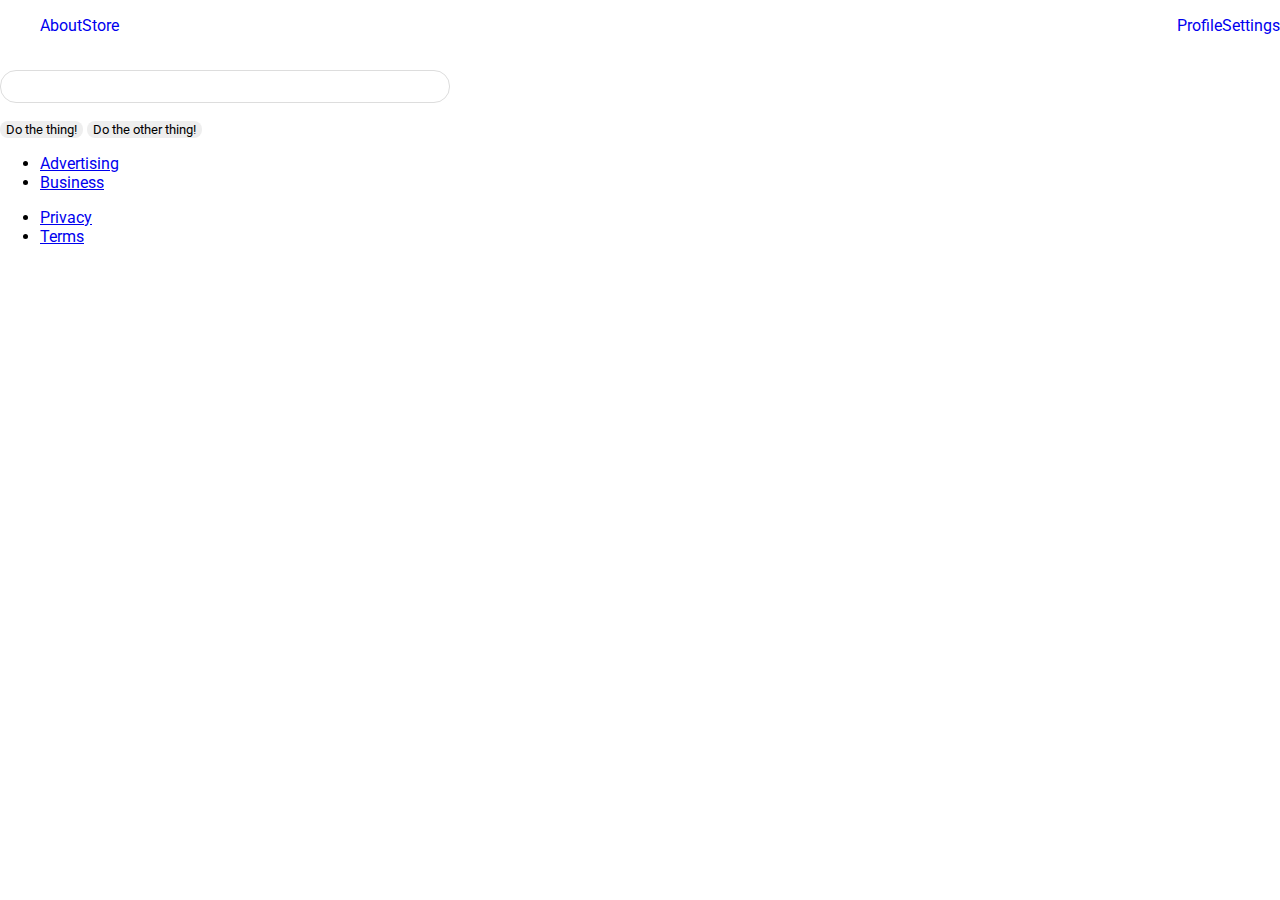
==== flex/06-flex-layout/index.html @ 808b99ec "Flexify header" ====
<!DOCTYPE html>
<html lang="en">
  <head>
    <meta charset="UTF-8">
    <meta http-equiv="X-UA-Compatible" content="IE=edge">
    <meta name="viewport" content="width=device-width, initial-scale=1.0">
    <title>LAYOUT</title>
    <link rel="stylesheet" href="./style.css">
  </head>
  <body>
    <div class="mountain">
      <div class="header">
        <ul class="left-links links">
          <li><a href="#">About</a></li>
          <li><a href="#">Store</a></li>
        </ul>
        <ul class="right-links links">
          <li><a href="#">Profile</a></li>
          <li><a href="#">Settings</a></li>
        </ul>
      </div>
      <div class="content">
        <img src="./logo.png" alt="">
        <div class="input">
          <input type="text">
        </div>
        <div class="buttons">
          <button>Do the thing!</button>
          <button>Do the other thing!</button>
        </div>
      </div>
      <div class="footer">
        <ul class="left-links">
          <li><a href="#">Advertising</a></li>
          <li><a href="#">Business</a></li>
        </ul>
        <ul class="right-links">
          <li><a href="#">Privacy</a></li>
          <li><a href="#">Terms</a></li>
        </ul>
      </div>
    </div>
  </body>
</html>
---- flex/06-flex-layout/style.css ----
@import url('https://fonts.googleapis.com/css2?family=Roboto:wght@400;700&display=swap');

body {
  height: 100vh;
  margin: 0;
  overflow: hidden;
  font-family: Roboto, sans-serif;
}

.mountain {
  display: flex;
  flex-direction: column;
}

.header {
  display: flex;
  justify-content: space-between;
}

.links {
  display: flex;
  list-style: none;
}

.links a {
  text-decoration: none;
}

img {
  width: 600px;
}

button {
  font-family: Roboto, sans-serif;
  border: none;
  border-radius: 8px;
  background: #eee;
}

input {
  border: 1px solid #ddd;
  border-radius: 16px;
  padding: 8px 24px;
  width: 400px;
  margin-bottom: 16px;
}
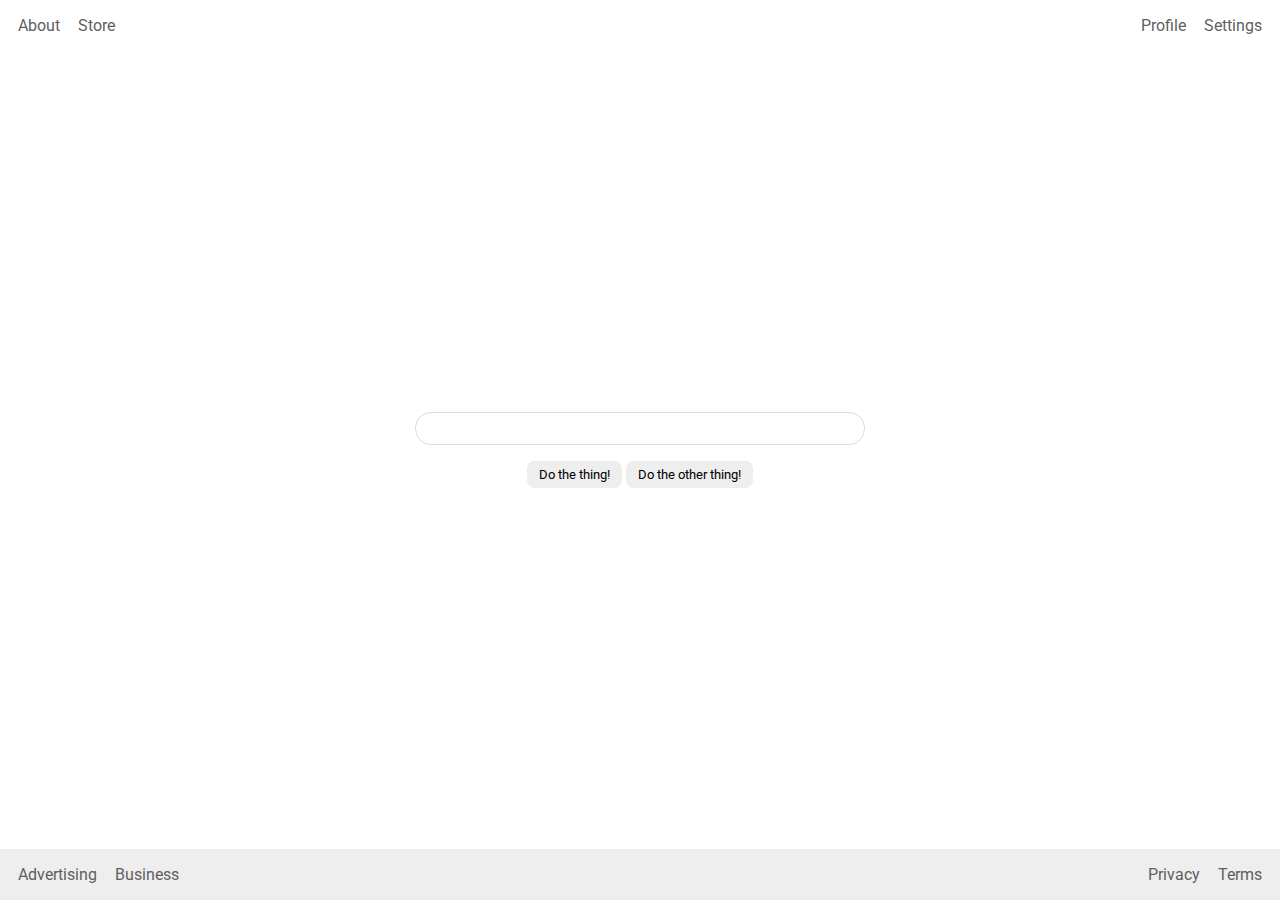
==== commit a2799d6d: "Complete exercise 6 specifications" ====
--- a/flex/06-flex-layout/index.html
+++ b/flex/06-flex-layout/index.html
@@ -30,11 +30,11 @@
         </div>
       </div>
       <div class="footer">
-        <ul class="left-links">
+        <ul class="left-links links">
           <li><a href="#">Advertising</a></li>
           <li><a href="#">Business</a></li>
         </ul>
-        <ul class="right-links">
+        <ul class="right-links links">
           <li><a href="#">Privacy</a></li>
           <li><a href="#">Terms</a></li>
         </ul>
--- a/flex/06-flex-layout/style.css
+++ b/flex/06-flex-layout/style.css
@@ -10,20 +10,32 @@
 .mountain {
   display: flex;
   flex-direction: column;
+  justify-content: space-between;
+  height: 100%;
 }
 
 .header {
   display: flex;
   justify-content: space-between;
+  padding: 0px 18px;
 }
 
 .links {
   display: flex;
   list-style: none;
+  padding-inline-start: 0px;
+  gap: 18px;
 }
 
-.links a {
+li a {
   text-decoration: none;
+  color: rgb(95, 95, 95);
+}
+
+.content {
+  display: flex;
+  flex-direction: column;
+  align-items: center;
 }
 
 img {
@@ -35,6 +47,7 @@
   border: none;
   border-radius: 8px;
   background: #eee;
+  padding: 6px 12px;
 }
 
 input {
@@ -44,3 +57,10 @@
   width: 400px;
   margin-bottom: 16px;
 }
+
+.footer {
+  display: flex;
+  justify-content: space-between;
+  padding: 0px 18px;
+  background-color: rgb(238, 238, 238);
+}